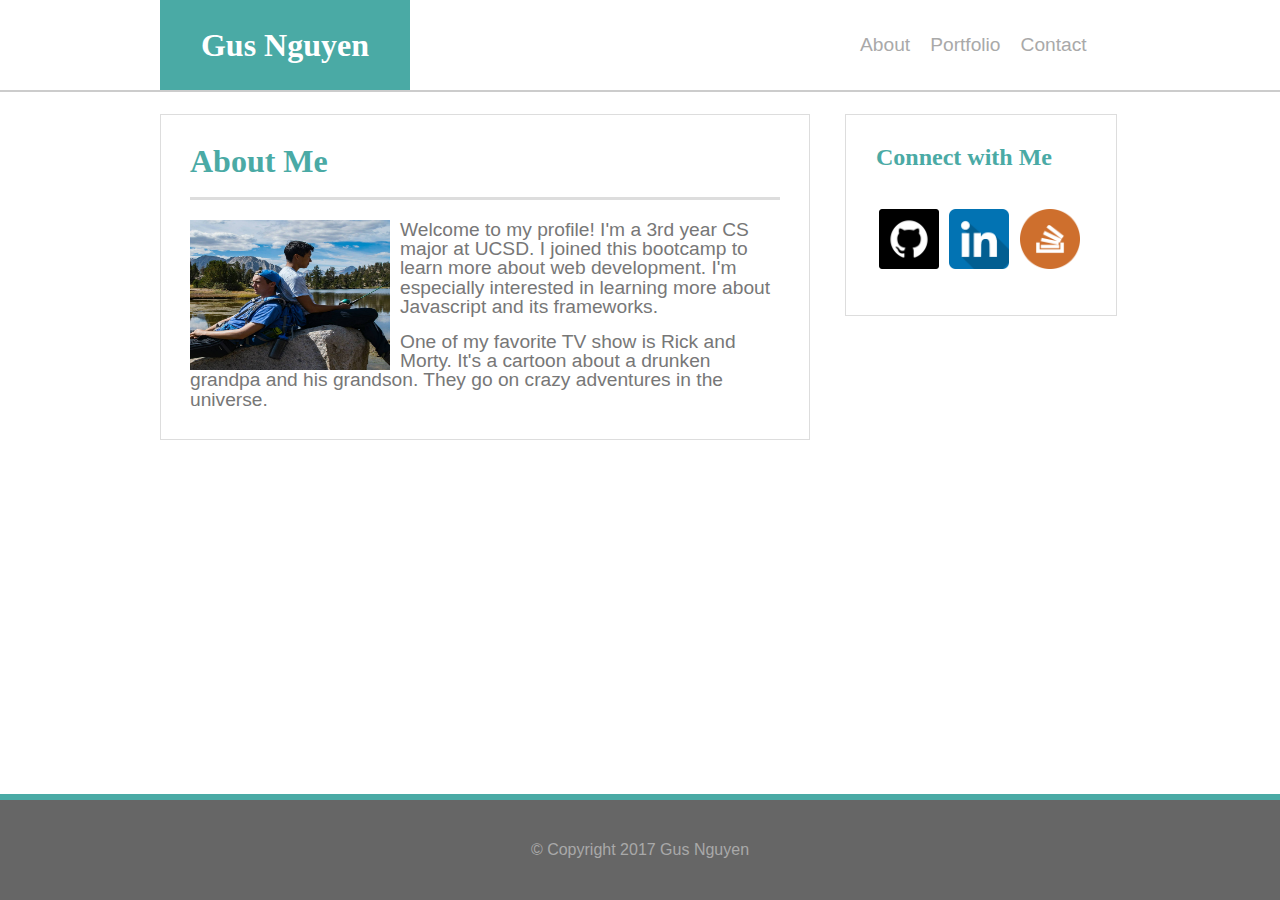
==== index.html @ f8607143 "Init files, still need to refactor and redo css" ====
<!DOCTYPE html>
<html lang="en-us">
	<head>
		<title>Main Page</title>
		<meta charset="UTF-8">
		<link href="./assets/css/reset.css" rel="stylesheet" type="text/css">

		<link href="./assets/css/style-index.css" rel="stylesheet" type="text/css">
	</head>
	
	<body>
		<div id="header">
			<div class ="wrapper">
				<h1 id="name" class="header-font">Gus Nguyen</h1>
				<a href="./index.html">
					<h3 class="navigation-bar">About</h3>
				</a>
				<a href="./portfolio.html">
					<h3 class="navigation-bar">Portfolio</h3>
				</a>
				<a href="./contact.html">
					<h3 class="navigation-bar">Contact</h3>	
				</a>
			</div>	
				
		</div>

		<div id="profile" class="wrapper">
			<div id="main-content">
				<h1 class="header-font">About Me</h1>
				<div class="border"></div>
				<img src="./assets/images/profile.jpg" alt="" id="profile-pic">
				
				<p class="bio">Welcome to my profile! I'm a 3rd year CS major at UCSD. I joined this bootcamp to learn more about web development. I'm especially interested in learning more about Javascript and its frameworks.</p>
				<br>
				<p class="bio">One of my favorite TV show is Rick and Morty. It's a cartoon about a drunken grandpa and his grandson. They go on crazy adventures in the universe.</p>
			</div>
			<div id="sidebar">
				<h2 id="connect" class="header-font"> Connect with Me</h2>
				<a href="https://github.com/nguyenhachuy"><img src="./assets/images/git.png" alt="" class="link"></a>

				<a href="https://www.linkedin.com/in/nguyenhachuy"><img src="./assets/images/linkedin.png" alt="" class="link"></a>

				<a href="https://stackoverflow.com/users/8452785/gus-nguyen"><img src="./assets/images/stack.png" alt="" class="link"></a>
			</div>

		</div>

		<footer id="footer">
			<div id="line">&copy; Copyright 2017 Gus Nguyen</div>
		</footer>
	</body>

</html>
---- assets/css/style-index.css ----
html, body {
  height: 100%;
}
body {
  display: flex;
  flex-direction: column;
  height: 100vh; /* Avoid the IE 10-11 `min-height` bug. */

}

.wrapper {
	margin: 0 auto;
	width: 960px;
	font-family: 'Arial', 'Helvetica Neue', Helvetica, sans-serif;
	color: #777777;
	flex: 1 0 auto;
}

.wrapper:after {
	content: "";
  	display: table;
  	clear: both;

}

#header {

	height: 90px;
	line-height: 90px;
	vertical-align: middle;
	text-align: center;
	background-color: #ffffff;
	border-bottom: 2px solid #cccccc;
}

#header * {
	height: inherit;
}
#name {
	font-size: 200%;
	font-weight: bold;
	width: 250px;
	color: white;
	margin: 0px 440px 0px 0px;
	background-color: #4aaaa5;
	display: inline-block;
	float: left;
}

#profile {
	margin-top: 22px;
	margin-bottom: 40px;

}

#sidebar {
	height: 140px;
	width: 210px;
	float: left;
	padding: 30px 30px 30px 30px;
	border: 1px solid #dddddd;
	margin-left: 35px;
}

#footer {

	clear:both;
	background-color: #666666;
	border-top: 6px solid #4aaaa5;
	height: 100px;
	font-family: 'Arial', 'Helvetica Neue', Helvetica, sans-serif;
	color: darkgray;
	text-align: center;
	line-height: 100px;
	flex-shrink: 0; /* Prevent Chrome, Opera, and Safari from letting these items shrink to smaller than their content's default minimum size. */


}

#connect {
	font-size: 150%;
	margin-bottom: 40px;
}
.border {
	height: 3px;
	width: 100%;
	background: #dddddd;
	float: left;
	clear:both;
	margin: 20px 0px 20px 0px;
}

.bio {
	font-size: 120%;
}

.header-font {
	color: #4aaaa5;
	font-size: 200%;
	font-weight: bold;
	font-family:'Georgia', Times, Times New Roman, serif;
}

#main-content {
	width: 590px;
	float:left;
	padding: 30px 29px 30px 29px;
	border: 1px solid #dddddd;
}

#profile-pic {
	width: 200px;
	height: 150px;
	float: left;
	margin: 0px 10px 0px 0px;
	background-color: black;
}
.navigation-bar {
	margin: 0px 10px 0px 10px;
	font-size: 120%;
	float: left;
	color: darkgray;
}
.link {
	height: 60px;
	width: 60px; 
	margin: 0px 3px 0px 3px;

}
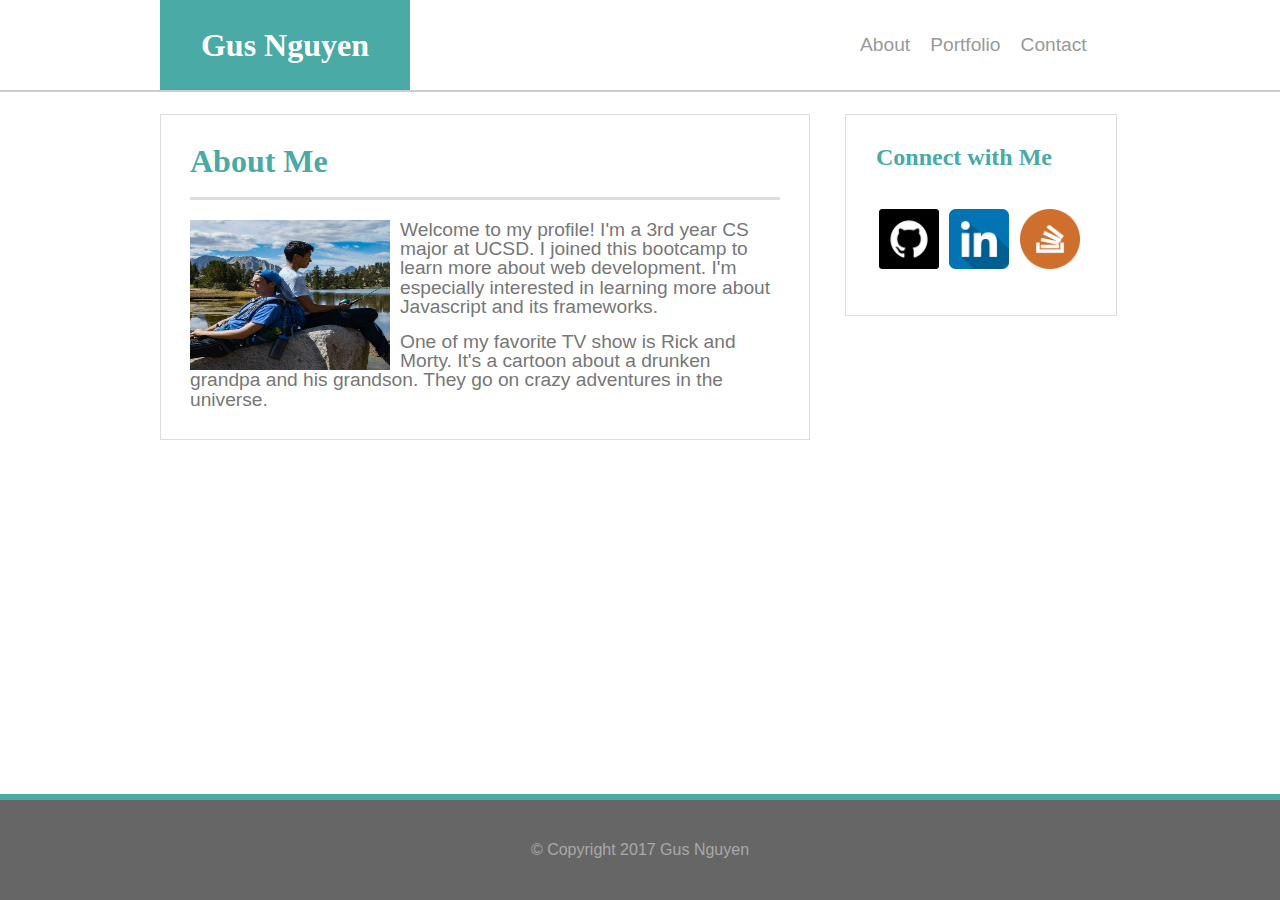
==== commit a72bd2b0: "Refactored and fix index's cssgit commit -m" ====
--- a/index.html
+++ b/index.html
@@ -10,7 +10,7 @@
 	
 	<body>
 		<div id="header">
-			<div class ="wrapper">
+			<div class ="wrapper regular-font">
 				<h1 id="name" class="header-font">Gus Nguyen</h1>
 				<a href="./index.html">
 					<h3 class="navigation-bar">About</h3>
@@ -25,9 +25,9 @@
 				
 		</div>
 
-		<div id="profile" class="wrapper">
+		<div id="profile" class="wrapper regular-font">
 			<div id="main-content">
-				<h1 class="header-font">About Me</h1>
+				<h1 class="header-font teal-font">About Me</h1>
 				<div class="border"></div>
 				<img src="./assets/images/profile.jpg" alt="" id="profile-pic">
 				
@@ -36,7 +36,7 @@
 				<p class="bio">One of my favorite TV show is Rick and Morty. It's a cartoon about a drunken grandpa and his grandson. They go on crazy adventures in the universe.</p>
 			</div>
 			<div id="sidebar">
-				<h2 id="connect" class="header-font"> Connect with Me</h2>
+				<h2 id="connect" class="header-font teal-font"> Connect with Me</h2>
 				<a href="https://github.com/nguyenhachuy"><img src="./assets/images/git.png" alt="" class="link"></a>
 
 				<a href="https://www.linkedin.com/in/nguyenhachuy"><img src="./assets/images/linkedin.png" alt="" class="link"></a>
@@ -47,7 +47,7 @@
 		</div>
 
 		<footer id="footer">
-			<div id="line">&copy; Copyright 2017 Gus Nguyen</div>
+			<div id="line" class="regular-font">&copy; Copyright 2017 Gus Nguyen</div>
 		</footer>
 	</body>
 
--- a/assets/css/style-index.css
+++ b/assets/css/style-index.css
@@ -8,11 +8,14 @@
 
 }
 
+#name, #sidebar, .border, #profile-pic, .navigation-bar {
+	float: left;
+}
+
+
 .wrapper {
 	margin: 0 auto;
 	width: 960px;
-	font-family: 'Arial', 'Helvetica Neue', Helvetica, sans-serif;
-	color: #777777;
 	flex: 1 0 auto;
 }
 
@@ -20,85 +23,39 @@
 	content: "";
   	display: table;
   	clear: both;
-
 }
 
+
 #header {
-
 	height: 90px;
 	line-height: 90px;
-	vertical-align: middle;
-	text-align: center;
 	background-color: #ffffff;
 	border-bottom: 2px solid #cccccc;
 }
 
-#header * {
-	height: inherit;
-}
 #name {
-	font-size: 200%;
 	font-weight: bold;
 	width: 250px;
 	color: white;
 	margin: 0px 440px 0px 0px;
 	background-color: #4aaaa5;
-	display: inline-block;
-	float: left;
+	text-align: center;
+}
+
+
+.navigation-bar {
+	margin: 0px 10px 0px 10px;
+	font-size: 120%;
+	color: #999999;
 }
 
 #profile {
 	margin-top: 22px;
 	margin-bottom: 40px;
-
 }
 
-#sidebar {
-	height: 140px;
-	width: 210px;
-	float: left;
-	padding: 30px 30px 30px 30px;
-	border: 1px solid #dddddd;
-	margin-left: 35px;
-}
-
-#footer {
-
-	clear:both;
-	background-color: #666666;
-	border-top: 6px solid #4aaaa5;
-	height: 100px;
-	font-family: 'Arial', 'Helvetica Neue', Helvetica, sans-serif;
-	color: darkgray;
-	text-align: center;
-	line-height: 100px;
-	flex-shrink: 0; /* Prevent Chrome, Opera, and Safari from letting these items shrink to smaller than their content's default minimum size. */
-
-
-}
-
-#connect {
-	font-size: 150%;
-	margin-bottom: 40px;
-}
-.border {
-	height: 3px;
-	width: 100%;
-	background: #dddddd;
-	float: left;
-	clear:both;
-	margin: 20px 0px 20px 0px;
-}
-
-.bio {
-	font-size: 120%;
-}
-
-.header-font {
+#profile h1, h2 {
 	color: #4aaaa5;
-	font-size: 200%;
-	font-weight: bold;
-	font-family:'Georgia', Times, Times New Roman, serif;
 }
 
 #main-content {
@@ -108,22 +65,60 @@
 	border: 1px solid #dddddd;
 }
 
+.border {
+	height: 3px;
+	width: 100%;
+	background: #dddddd;
+	clear:both;
+	margin: 20px 0px 20px 0px;
+}
+
 #profile-pic {
 	width: 200px;
 	height: 150px;
-	float: left;
 	margin: 0px 10px 0px 0px;
-	background-color: black;
 }
-.navigation-bar {
-	margin: 0px 10px 0px 10px;
+
+.bio {
 	font-size: 120%;
-	float: left;
-	color: darkgray;
+	color: #777777;
 }
+
+#sidebar {
+	height: 140px;
+	width: 210px;
+	padding: 30px 30px 30px 30px;
+	border: 1px solid #dddddd;
+	margin-left: 35px;
+}
+
+#connect {
+	font-size: 150%;
+	margin-bottom: 40px;
+}
+
 .link {
 	height: 60px;
 	width: 60px; 
 	margin: 0px 3px 0px 3px;
+}
 
-}+#footer {
+	background-color: #666666;
+	border-top: 6px solid #4aaaa5;
+	height: 100px;
+	color: darkgray;
+	text-align: center;
+	line-height: 100px;
+	flex-shrink: 0; /* Prevent Chrome, Opera, and Safari from letting these items shrink to smaller than their content's default minimum size. */
+}
+
+.header-font {
+	font-family:'Georgia', Times, Times New Roman, serif;
+	font-size: 2em;
+	font-weight: bold;	
+}
+
+.regular-font {
+	font-family: 'Arial', 'Helvetica Neue', Helvetica, sans-serif;
+}
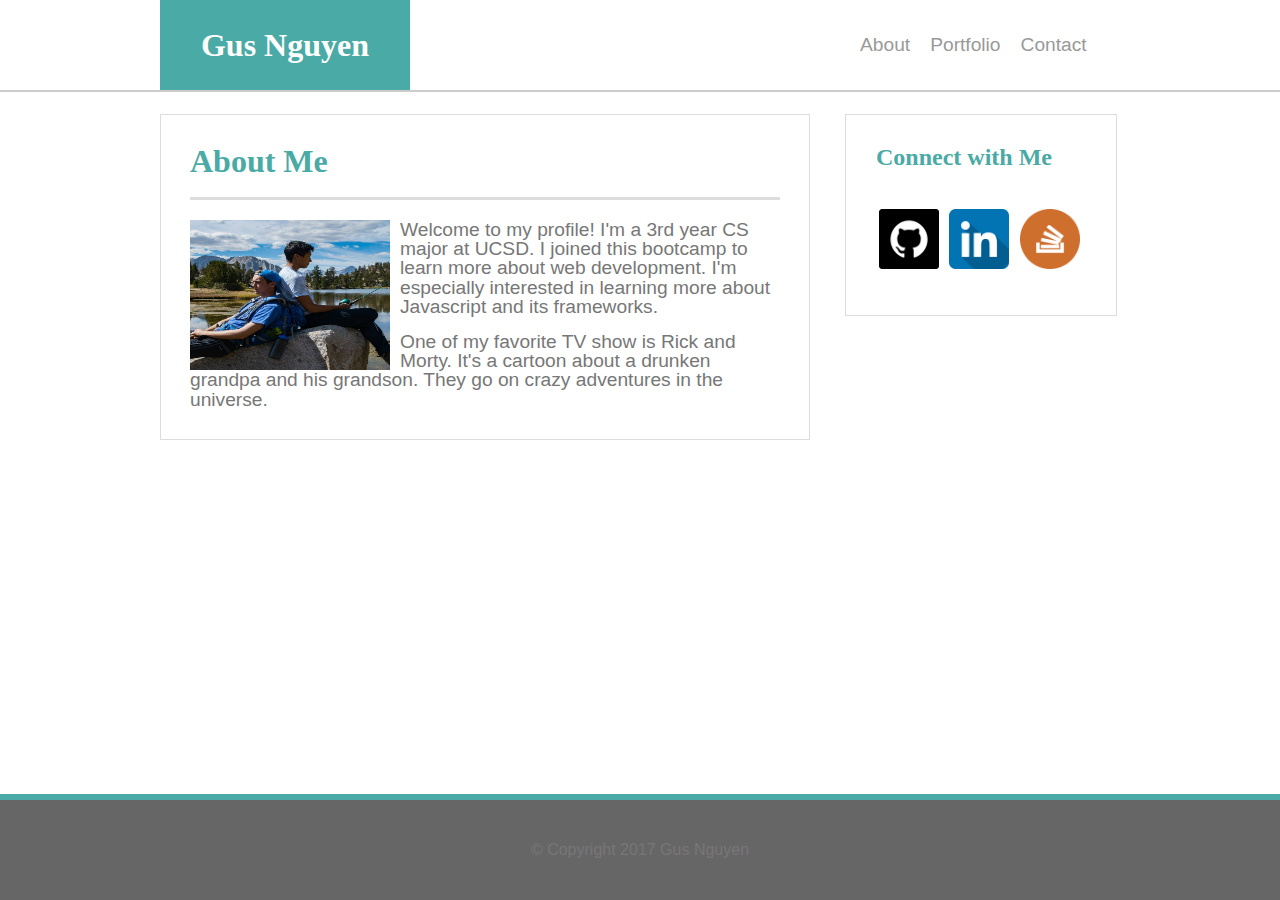
==== commit 23a06f4a: "Contact page's css fixed and shortened" ====
--- a/index.html
+++ b/index.html
@@ -27,7 +27,7 @@
 
 		<div id="profile" class="wrapper regular-font">
 			<div id="main-content">
-				<h1 class="header-font teal-font">About Me</h1>
+				<h1 class="header-font">About Me</h1>
 				<div class="border"></div>
 				<img src="./assets/images/profile.jpg" alt="" id="profile-pic">
 				
@@ -36,7 +36,7 @@
 				<p class="bio">One of my favorite TV show is Rick and Morty. It's a cartoon about a drunken grandpa and his grandson. They go on crazy adventures in the universe.</p>
 			</div>
 			<div id="sidebar">
-				<h2 id="connect" class="header-font teal-font"> Connect with Me</h2>
+				<h2 id="connect" class="header-font"> Connect with Me</h2>
 				<a href="https://github.com/nguyenhachuy"><img src="./assets/images/git.png" alt="" class="link"></a>
 
 				<a href="https://www.linkedin.com/in/nguyenhachuy"><img src="./assets/images/linkedin.png" alt="" class="link"></a>
--- a/assets/css/style-index.css
+++ b/assets/css/style-index.css
@@ -81,7 +81,6 @@
 
 .bio {
 	font-size: 120%;
-	color: #777777;
 }
 
 #sidebar {
@@ -121,4 +120,5 @@
 
 .regular-font {
 	font-family: 'Arial', 'Helvetica Neue', Helvetica, sans-serif;
+	color: #777777;
 }
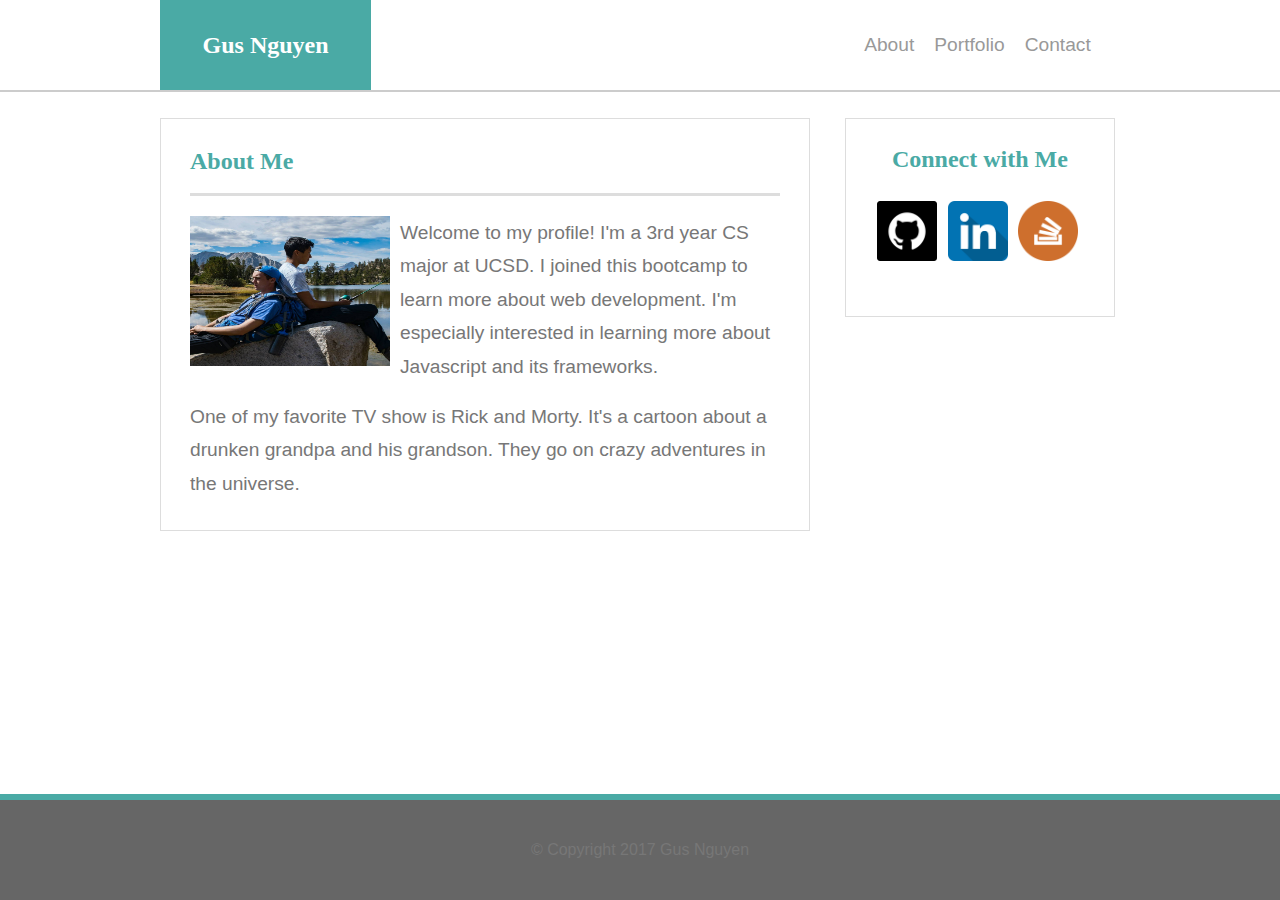
==== commit 1dcce8bb: "Almost done with first part" ====
--- a/index.html
+++ b/index.html
@@ -3,8 +3,8 @@
 	<head>
 		<title>Main Page</title>
 		<meta charset="UTF-8">
-		<link href="./assets/css/reset.css" rel="stylesheet" type="text/css">
-
+		<meta name="viewport" content="width=device-width, initial-scale=1">
+		<link href="./assets/css/reset.css" rel="stylesheet" type="text/css">	
 		<link href="./assets/css/style-index.css" rel="stylesheet" type="text/css">
 	</head>
 	
@@ -12,15 +12,17 @@
 		<div id="header">
 			<div class ="wrapper regular-font">
 				<h1 id="name" class="header-font">Gus Nguyen</h1>
-				<a href="./index.html">
-					<h3 class="navigation-bar">About</h3>
-				</a>
-				<a href="./portfolio.html">
-					<h3 class="navigation-bar">Portfolio</h3>
-				</a>
-				<a href="./contact.html">
-					<h3 class="navigation-bar">Contact</h3>	
-				</a>
+				<div class="navigation-wrapper">
+					<a href="./index.html">
+						<h3 class="navigation-bar">About</h3>
+					</a>
+					<a href="./portfolio.html">
+						<h3 class="navigation-bar">Portfolio</h3>
+					</a>
+					<a href="./contact.html">
+						<h3 class="navigation-bar">Contact</h3>	
+					</a>
+				</div>
 			</div>	
 				
 		</div>
--- a/assets/css/style-index.css
+++ b/assets/css/style-index.css
@@ -34,10 +34,9 @@
 }
 
 #name {
-	font-weight: bold;
-	width: 250px;
+	width: 22%;
 	color: white;
-	margin: 0px 440px 0px 0px;
+	/*margin: 0px 45.8% 0px 0px;*/
 	background-color: #4aaaa5;
 	text-align: center;
 }
@@ -45,13 +44,20 @@
 
 .navigation-bar {
 	margin: 0px 10px 0px 10px;
-	font-size: 120%;
+	font-size: 1.2em;
 	color: #999999;
 }
 
+.navigation-wrapper {
+	flex: 1 0 auto;
+	display: inline-block;
+	float: right;
+	margin-right: 2%;
+}
+
 #profile {
-	margin-top: 22px;
-	margin-bottom: 40px;
+	margin-top: 2%;
+	margin-bottom: 3%;
 }
 
 #profile h1, h2 {
@@ -59,7 +65,7 @@
 }
 
 #main-content {
-	width: 590px;
+	width: 61.4583%;
 	float:left;
 	padding: 30px 29px 30px 29px;
 	border: 1px solid #dddddd;
@@ -80,20 +86,21 @@
 }
 
 .bio {
-	font-size: 120%;
+	font-size: 1.2em;
+	line-height: 1.75em;
 }
 
 #sidebar {
 	height: 140px;
-	width: 210px;
-	padding: 30px 30px 30px 30px;
+	width: 22%;
+	padding: 3% 3% 3% 3%;
 	border: 1px solid #dddddd;
-	margin-left: 35px;
+	margin-left: 3.6%;
 }
 
 #connect {
-	font-size: 150%;
-	margin-bottom: 40px;
+	margin-bottom: 30px;
+	text-align: center;
 }
 
 .link {
@@ -114,7 +121,7 @@
 
 .header-font {
 	font-family:'Georgia', Times, Times New Roman, serif;
-	font-size: 2em;
+	font-size: 1.5em;
 	font-weight: bold;	
 }
 
@@ -122,3 +129,32 @@
 	font-family: 'Arial', 'Helvetica Neue', Helvetica, sans-serif;
 	color: #777777;
 }
+
+/* Media queries */
+@media (max-width: 980px) {
+	.wrapper {
+		width: 640px;
+		font-size: 13px;
+	}
+	
+	#name {
+		padding: 0 10px 0 10px;
+	}
+
+	#main-content {
+		width: 48%;
+	}
+	
+	#sidebar {
+		width: auto;
+	}
+
+	#profile-pic {
+	    display:inline-block;
+	    width:100%;
+	    height: 230px;
+	}
+	.header-font {
+		font-size: 1.7em;
+	}
+}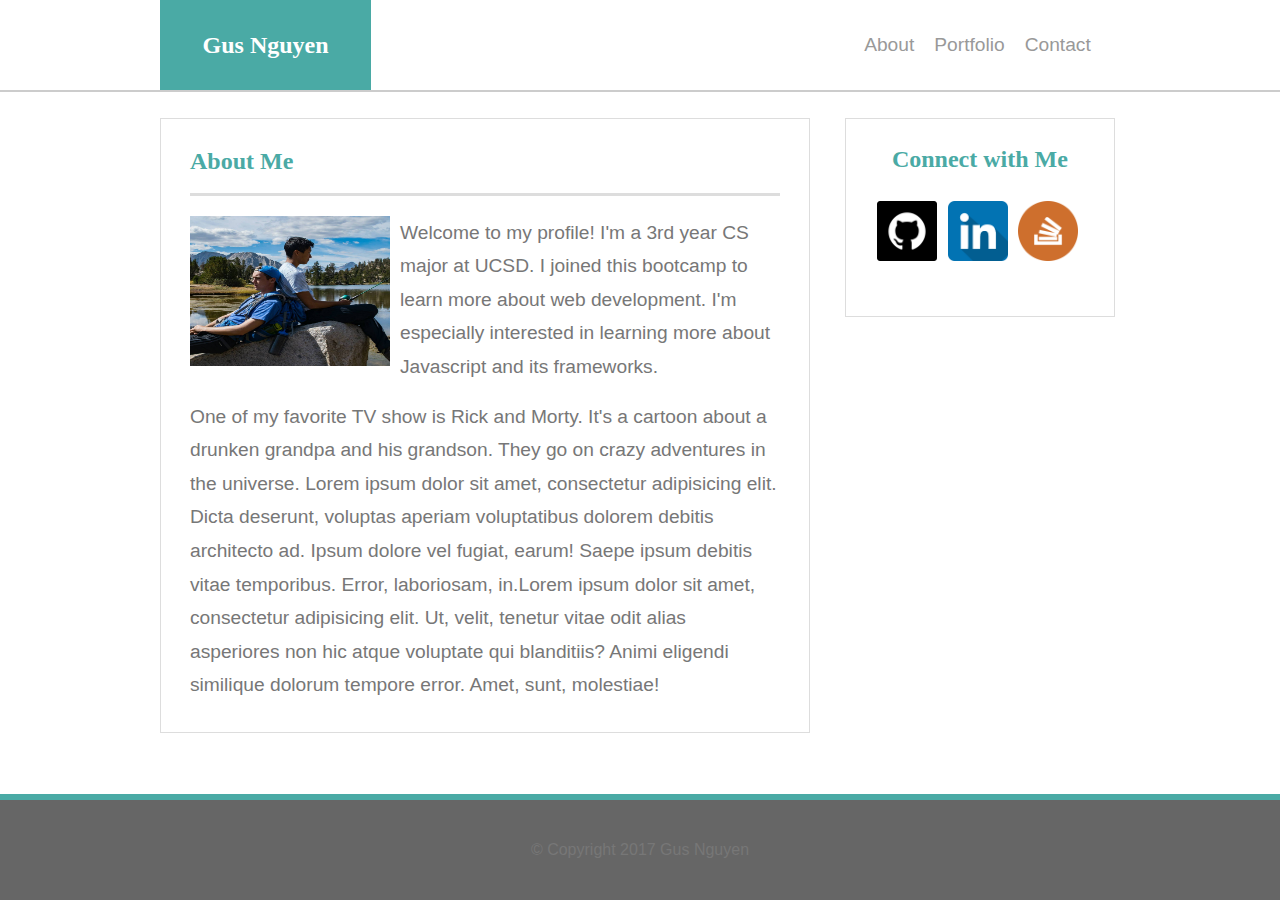
==== commit 9e233f7d: "2nd form" ====
--- a/index.html
+++ b/index.html
@@ -35,7 +35,7 @@
 				
 				<p class="bio">Welcome to my profile! I'm a 3rd year CS major at UCSD. I joined this bootcamp to learn more about web development. I'm especially interested in learning more about Javascript and its frameworks.</p>
 				<br>
-				<p class="bio">One of my favorite TV show is Rick and Morty. It's a cartoon about a drunken grandpa and his grandson. They go on crazy adventures in the universe.</p>
+				<p class="bio">One of my favorite TV show is Rick and Morty. It's a cartoon about a drunken grandpa and his grandson. They go on crazy adventures in the universe. Lorem ipsum dolor sit amet, consectetur adipisicing elit. Dicta deserunt, voluptas aperiam voluptatibus dolorem debitis architecto ad. Ipsum dolore vel fugiat, earum! Saepe ipsum debitis vitae temporibus. Error, laboriosam, in.Lorem ipsum dolor sit amet, consectetur adipisicing elit. Ut, velit, tenetur vitae odit alias asperiores non hic atque voluptate qui blanditiis? Animi eligendi similique dolorum tempore error. Amet, sunt, molestiae!</p>
 			</div>
 			<div id="sidebar">
 				<h2 id="connect" class="header-font"> Connect with Me</h2>
--- a/assets/css/style-index.css
+++ b/assets/css/style-index.css
@@ -133,7 +133,7 @@
 /* Media queries */
 @media (max-width: 980px) {
 	.wrapper {
-		width: 640px;
+		width: 700px;
 		font-size: 13px;
 	}
 	
@@ -142,7 +142,7 @@
 	}
 
 	#main-content {
-		width: 48%;
+		width: 50%;
 	}
 	
 	#sidebar {
@@ -153,8 +153,45 @@
 	    display:inline-block;
 	    width:100%;
 	    height: 230px;
+	    margin-bottom: 20px;
 	}
 	.header-font {
 		font-size: 1.7em;
 	}
+	.navigation-bar {
+		margin: 0px 15px 0px 15px;
+	}
+}
+
+@media (max-width: 768px) {
+
+	#main-content, #sidebar {
+		box-sizing: border-box;
+	}
+	.wrapper {
+		width: 600px;
+		font-size: 12px;
+	}
+
+	#name {
+		padding: 0 10px 0 10px;
+	}
+	
+	#main-content {
+		width: 100%;
+	}
+
+	#sidebar {
+		width: 100%;
+		margin: 5% 0;
+	}
+
+	#profile-pic {
+		width: 50%;
+		height: 40%;
+	}
+
+	#connect {
+		text-align: left;
+	}
 }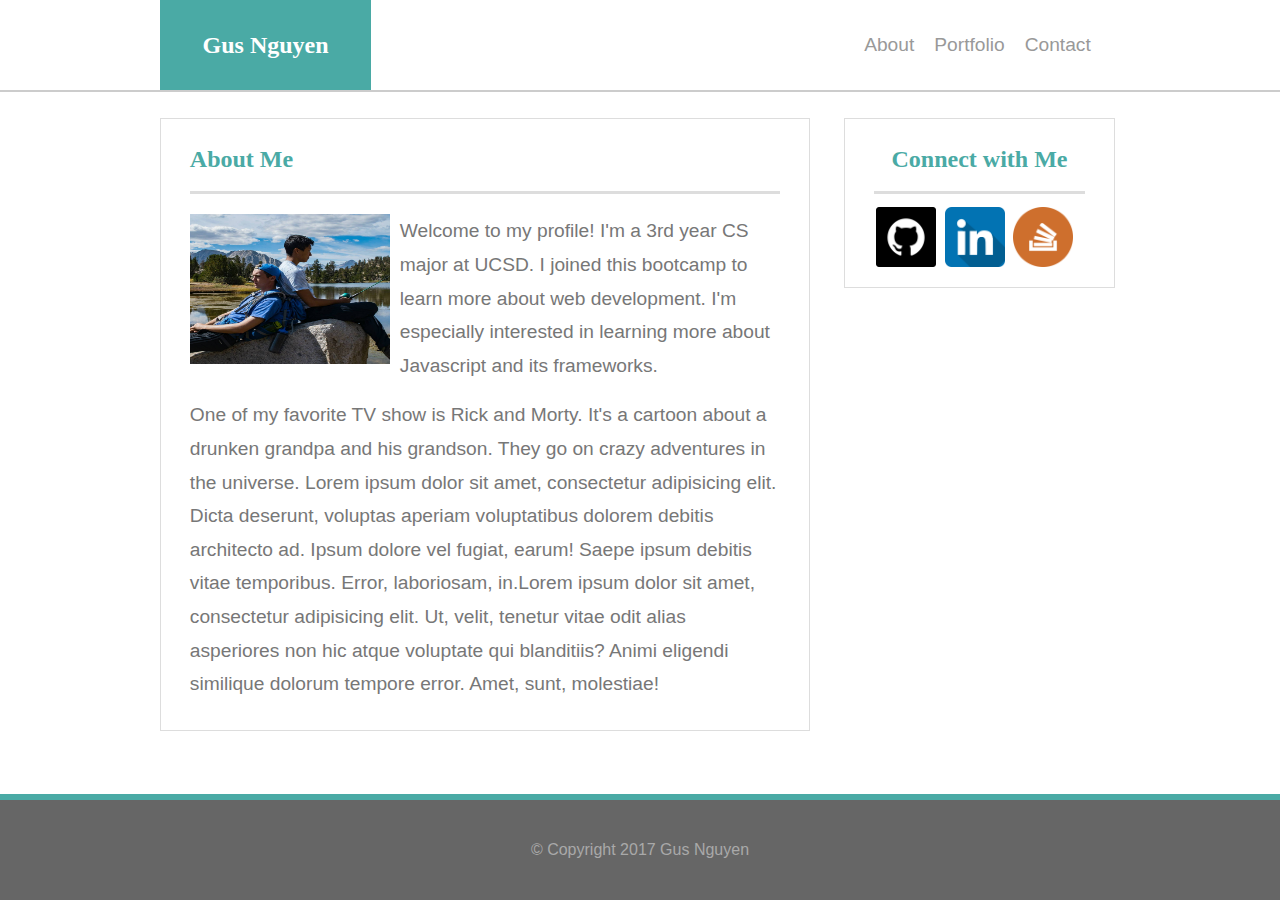
==== commit 399d59f5: "Finished, validated, and up to specs" ====
--- a/index.html
+++ b/index.html
@@ -49,7 +49,7 @@
 		</div>
 
 		<footer id="footer">
-			<div id="line" class="regular-font">&copy; Copyright 2017 Gus Nguyen</div>
+			<div id="line" class="regular-font" style="color: darkgray">&copy; Copyright 2017 Gus Nguyen</div>
 		</footer>
 	</body>
 
--- a/assets/css/style-index.css
+++ b/assets/css/style-index.css
@@ -67,7 +67,7 @@
 #main-content {
 	width: 61.4583%;
 	float:left;
-	padding: 30px 29px 30px 29px;
+	padding: 3% 3% 3% 3%;
 	border: 1px solid #dddddd;
 }
 
@@ -93,20 +93,22 @@
 #sidebar {
 	height: 140px;
 	width: 22%;
-	padding: 3% 3% 3% 3%;
+	padding: 3% 3% 0% 3%;
 	border: 1px solid #dddddd;
 	margin-left: 3.6%;
 }
 
 #connect {
-	margin-bottom: 30px;
+	margin-bottom: 10px;
+	padding-bottom: 20px;
 	text-align: center;
+	border-bottom: 3px solid #dddddd;
 }
 
 .link {
 	height: 60px;
 	width: 60px; 
-	margin: 0px 3px 0px 3px;
+	margin: 1% 1% 1% 1%;
 }
 
 #footer {
@@ -163,11 +165,12 @@
 	}
 }
 
+
 @media (max-width: 768px) {
-
 	#main-content, #sidebar {
 		box-sizing: border-box;
 	}
+	
 	.wrapper {
 		width: 600px;
 		font-size: 12px;
@@ -194,4 +197,40 @@
 	#connect {
 		text-align: left;
 	}
-}+}
+
+@media (max-width: 640px) {
+	.wrapper {
+		width: 100%;
+		font-size: 12px;
+	}
+
+	#name, .navigation-wrapper, #profile-pic {
+		width: 100%;
+	}
+	
+	.navigation-wrapper {
+		margin: 0;
+	}
+	
+	.navigation-bar {
+		width: 33%;
+		margin: 0;
+		text-align: center;
+		height: 50px;
+		line-height: 50px;
+	}
+
+	#header {
+		height: auto;
+		line-height: 70px;
+	}
+
+	#main-content {
+		padding-top: 20px;
+	}
+
+	#profile {
+		width: 95%;
+	}
+}	